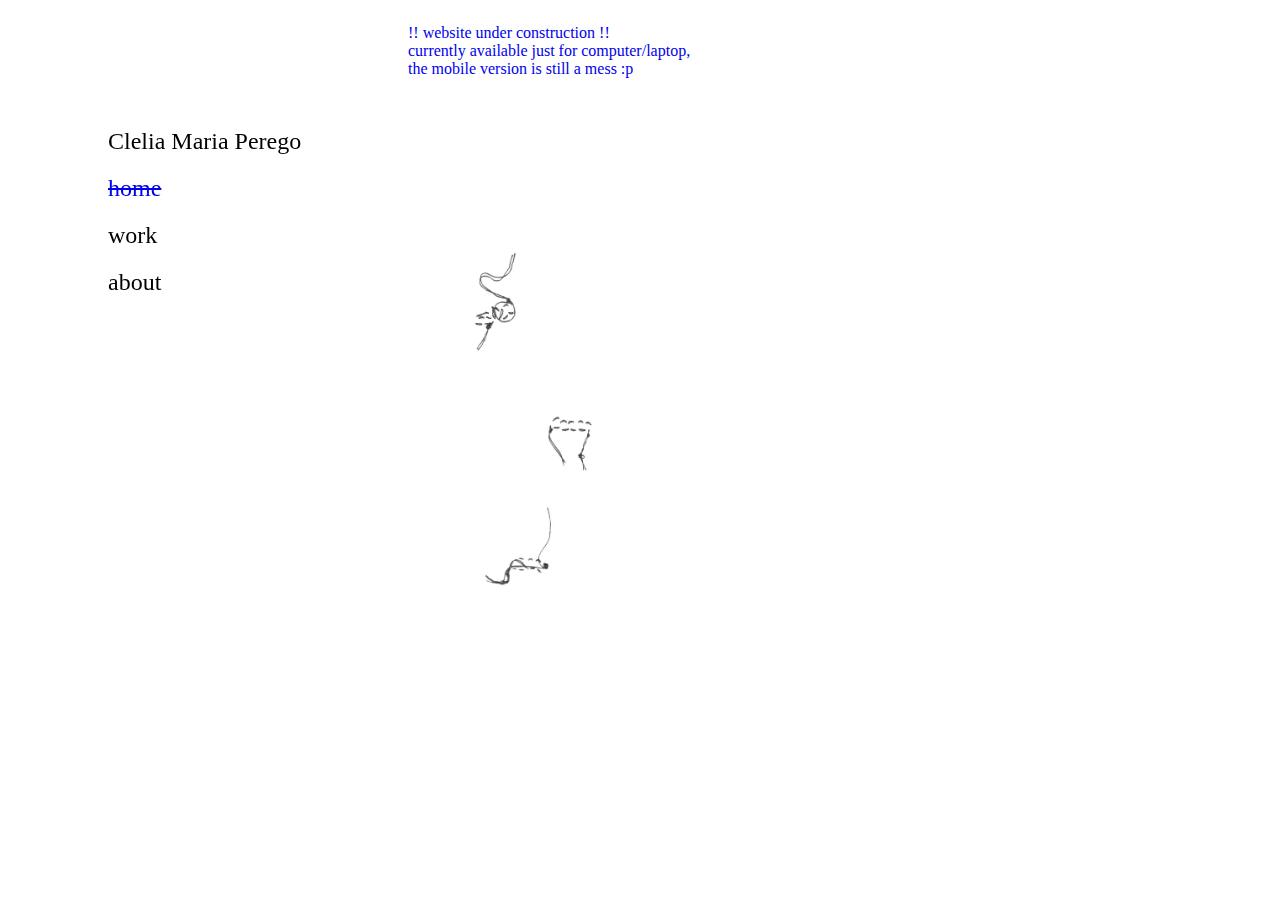
==== index.html @ 961bd29c "warning prova" ====
<!DOCTYPE html>
<html lang="it">
  <head>
    <meta charset="utf-8">
    <title>cleliamariaperego</title>
    <!--link foglio di stile-->
    <link id="fogliodistile" rel="stylesheet" type="text/css" href="./fogliostile-1.css">
    <!--link file javascript-->
    <script src="./javascript.js" type="text/javascript"> </script>
    <!--favicon-->
    <link rel="icon" type="image/png" href="favicon.png" sizes="16x16">
    <!--ottimizzazione dispositivi-->
    <meta name="viewport" content="width=device-width, initial-scale=1"
  </head>
  <body>
  <div class="sx" align="left">
<!--<img class="immagini" id="nome" src="./nomecopia.png">-->
<h2 id="mionome">Clelia Maria Perego</h2>
  <h2> <a id="paginacorrente" href="./index.html">home</a> </h2>
  <h2> <a class="bottone" id="testi" href="works/works.html">work</a> </h2>
<h2> <a class="bottone" id="testi" href="./about.html">about</a> </h2>
<!--button id="pulsantedarkmode" onclick="cambia_href()">d a r k<br>m o d e</button-->
  </div>
  <div class="centroindex" align="left">
    <p id="warning"> !! website under construction !!<br>
    currently available just for computer/laptop,<br>
    the mobile version is still a mess :p</p>
    <img class="immagini" id="sfondo" src="./sfondocopia.jpg" height="500px"> <br>

    <!--img class="immagini" id="home1" src="home1.jpg" height="850px">
    <img class="immagini" id="home2" src="home2.jpg" height="850px"-->
  </div>
  </body>
</html>
---- fogliostile-1.css ----
/*stile default*/
body {
  background-color: white;
  /*font-family: "Times New Roman";*/
  font-weight: 200;
  color: #000000;
}
/*definisce div principali*/
/*uguale in tutte le pagine*/
/*
.sx {
  padding-top: 230px;
  float: left;
  width: 20%;
  height: 100%;
}
.dx {
  padding-top: 200px;
  float: left;
  width: 20%;
  height: 100%;
}
/*cambia in base a pagina*/
/*.centroindex{
  float:left;
  width:60%;
  height:200px;
}
.centrotxt {
  padding-top:  170px;
  float:left;
  width:60%;
}
.centrotxt2 {
  padding-top:  250px;
  float:left;
  width:60%;
}
.centroabout {
  padding-top: 200px;
  float:left;
  width:60%;
}
.foto{
  padding-top: 50px;
}
.lavori {
  float:left;
  width:60%;
  height:700px;
  margin-top: 20px;
  padding-top: 0px;
  padding-bottom: 0px;
  overflow: scroll;
}
.testi{
  margin-top: 50px;
}*/
/*immagini home*/
#home1 {
  position: absolute;
  right: 600px;
  left: 600px;
  z-index: 3;
}
#home1:hover {
  opacity: 0%;
}
#home2 {
  position: absolute;
  right: 600px;
  left: 600px;
  z-index: 1;
}
/*nome home page*/
#nome {
  height: 100px;
}
/*immagine sfondo a sx*/
#sfondo {
  padding-top: 100px;
  height: 500px;
}
/*definisce lo stile del menu a pulsanti*/
#paginacorrente {
  text-decoration: line-through;
  color: #0000EE;
  font-weight: lighter;
}
#mionome {
  font-weight: lighter;
  }
.bottone {
  text-decoration: none;
  color: #000000;
}
.bottone:hover{
  text-decoration: line-through;
}
/*pulsante per il dark mode*/
#pulsantedarkmode {
  margin-top: 200px;
  background-color: #fff;
  border: none;
  font-family: "Helvetica Neue";
  font-weight: lighter;
}
#pulsantedarkmode:hover{
    text-decoration: line-through;
}
/*p (more to come)
#moretocome {
  color: #a2a2a2;
  font-weight: lighter;
}*/

#testi {
font-weight: 300;
}

#frecciagiù {
margin-top: 300px;
margin-right: 10px;
writing-mode: vertical-rl;
text-orientation: mixed;
float:right;
}

/*ottimizzazione*/

/*VISUALIZZAZIONE DA LAPTOP*/
@media (max-width: 1500px) {
  .sx {
    padding-left: 100px;
    padding-top: 100px;
    float: left;
    width: 20%;
    height: 100%;
    position: fixed;
    z-index: -1;
  }
  .dx {
    padding-top: 200px;
    float: left;
    width: 20%;
    height: 100%;
  }
  /*cambia in base a pagina*/
  .centroindex{
    float:left;
    margin-left: 400px;
    width:60%;
    height:200px;
  }
  .centrotxt {
    padding-top:  170px;
    margin-left: 400px;
    float:left;
    width:60%;
  }
  .centrotxt2 {
    padding-top:  250px;
    margin-left: 400px;
    float:left;
    width:60%;
  }
  .centroabout {
    padding-top: 200px;
    margin-left: 400px;
    float:left;
    width:60%;
  }
  .fotouno{
    float:left;
    width:100%;
    height:510px;
    margin-top: 0px;
    margin-left: 0px;
    padding-bottom: 0px;
    padding-top: 0px;
    overflow-x: scroll;
    overflow-y: hidden;
    white-space:nowrap;
    display: inline-block;
  }
  .fotopiù{
    float:left;
    width:100%;
    height:510px;
    margin-left: 0px;
    margin-top: 0px;
    margin-bottom: 50px;
    padding-top: 0px;
    overflow-x: scroll;
    overflow-y: hidden;
    white-space:nowrap;
    display: inline-block;
  }
  .lavori {
    float:left;
    width:60%;
    margin-left: 400px;
    margin-top: 20px;
    padding-top: 0px;
    padding-bottom: 0px;
    overflow: scroll;
  }
  .testi{
    margin-top: 50px;
    margin-left: 0px;
  }
  .testisezioni{
    padding-top: 50px;
    margin-left: 0px;
    margin-top: 50px;
    margin-bottom:20px;
  }

}
#warning {
color: #0000EE;
}


/*VISUALIZZAZIONE DA TABLET*/
@media (max-width: 980px) {
  .sx {
    padding-top: 400px;
    float: left;
    width: 20%;
    height: 100%;
  }
  .dx {
    padding-top: 370px;
    float: left;
    width: 20%;
    height: 100%;
  }
  /*cambia in base a pagina*/
  .centroindex{
    padding-top: 200px;
    float:left;
    width:60%;
    height:100%;
  }
  .centrotxt {
    padding-top:  170px;
    float:left;
    width:60%;
  }
  .centrotxt2 {
    padding-top:  250px;
    float:left;
    width:60%;
  }
  .centroabout {
    padding-top: 380px;
    float:left;
    width:60%;
  }
  .foto{
    padding-top: 50px;
  }
  .lavori {
    float:left;
    width:60%;
    height: 300px;
    margin-top: 20px;
    padding-top: 0px;
    padding-bottom: 0px;
    overflow: scroll;
  }
  .testi{
    margin-top: 50px;
  }

}

#warning {
color: #0000EE;
}



/*VISUALIZZAZIONE DA MOBILE ORIZZONTALE*/
@media (max-width: 812px) {
  .sx {
    padding-top: 100px;
    float: left;
    width: 20%;
    height: 100%;
  }
  .dx {
    padding-top: 50px;
    float: left;
    width: 20%;
    height: 100%;
  }
  .centroindex{
    padding-top: 50px;
    float:left;
    width:60%;
    height:100%;
  }
  #sfondo {
    padding-top: 0px;
    height: 300px;
  }
  #nome {
  height: 120px;
  }
/**/
.centroabout {
  padding-top: 50px;
  float:left;
  width:60%;
}
}
#warning {
color: #0000EE;
}



/*VISUALIZZAZIONE DA MOBILE VERTICALE*/
@media (max-width: 480px) {
  .sx {
    padding-left: 100px;
    padding-top: 100px;
    float: left;
    width: 20%;
    height: 100%;
    position: fixed;
    z-index: -1;
  }
  .dx {
    padding-top: 200px;
    float: left;
    width: 20%;
    height: 100%;
  }
  /*cambia in base a pagina*/
  .centroindex{
    float:left;
    margin-left: 400px;
    width:60%;
    height:200px;
  }
  .centrotxt {
    padding-top:  170px;
    margin-left: 400px;
    float:left;
    width:60%;
  }
  .centrotxt2 {
    padding-top:  250px;
    margin-left: 400px;
    float:left;
    width:60%;
  }
  .centroabout {
    padding-top: 200px;
    margin-left: 400px;
    float:left;
    width:60%;
  }
  .fotouno{
    float:left;
    width:100%;
    height:510px;
    margin-top: 0px;
    margin-left: 0px;
    padding-bottom: 0px;
    padding-top: 0px;
    overflow-x: scroll;
    overflow-y: hidden;
    white-space:nowrap;
    display: inline-block;
  }
  .fotopiù{
    float:left;
    width:100%;
    height:510px;
    margin-left: 0px;
    margin-top: 0px;
    margin-bottom: 50px;
    padding-top: 0px;
    overflow-x: scroll;
    overflow-y: hidden;
    white-space:nowrap;
    display: inline-block;
  }
  .lavori {
    float:left;
    width:60%;
    margin-left: 400px;
    margin-top: 20px;
    padding-top: 0px;
    padding-bottom: 0px;
    overflow: scroll;
  }
  .testi{
    margin-top: 50px;
    margin-left: 0px;
  }
  .testisezioni{
    padding-top: 50px;
    margin-left: 0px;
    margin-top: 50px;
    margin-bottom:20px;
  }
  #warning {
  color: #0000EE;
  }


}

}
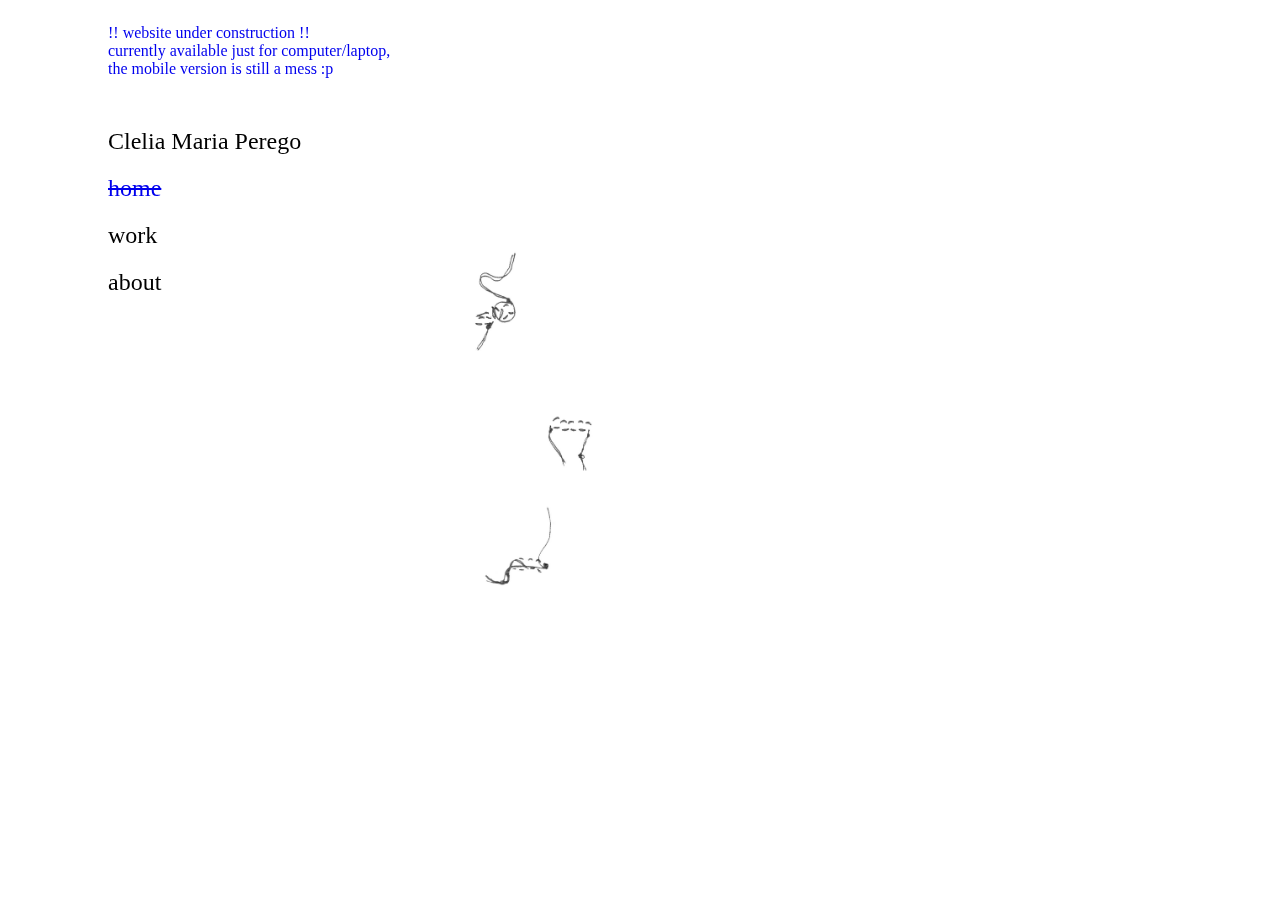
==== commit 97fed233: "warning 2" ====
--- a/index.html
+++ b/index.html
@@ -13,6 +13,9 @@
     <meta name="viewport" content="width=device-width, initial-scale=1"
   </head>
   <body>
+    <p id="warning"> !! website under construction !!<br>
+    currently available just for computer/laptop,<br>
+    the mobile version is still a mess :p</p>
   <div class="sx" align="left">
 <!--<img class="immagini" id="nome" src="./nomecopia.png">-->
 <h2 id="mionome">Clelia Maria Perego</h2>
@@ -22,9 +25,6 @@
 <!--button id="pulsantedarkmode" onclick="cambia_href()">d a r k<br>m o d e</button-->
   </div>
   <div class="centroindex" align="left">
-    <p id="warning"> !! website under construction !!<br>
-    currently available just for computer/laptop,<br>
-    the mobile version is still a mess :p</p>
     <img class="immagini" id="sfondo" src="./sfondocopia.jpg" height="500px"> <br>
 
     <!--img class="immagini" id="home1" src="home1.jpg" height="850px">
--- a/fogliostile-1.css
+++ b/fogliostile-1.css
@@ -125,6 +125,12 @@
 text-orientation: mixed;
 float:right;
 }
+#warning {
+color: #0000EE;
+z-index: 4;
+float: left;
+margin-left:100px;
+}
 
 /*ottimizzazione*/
 
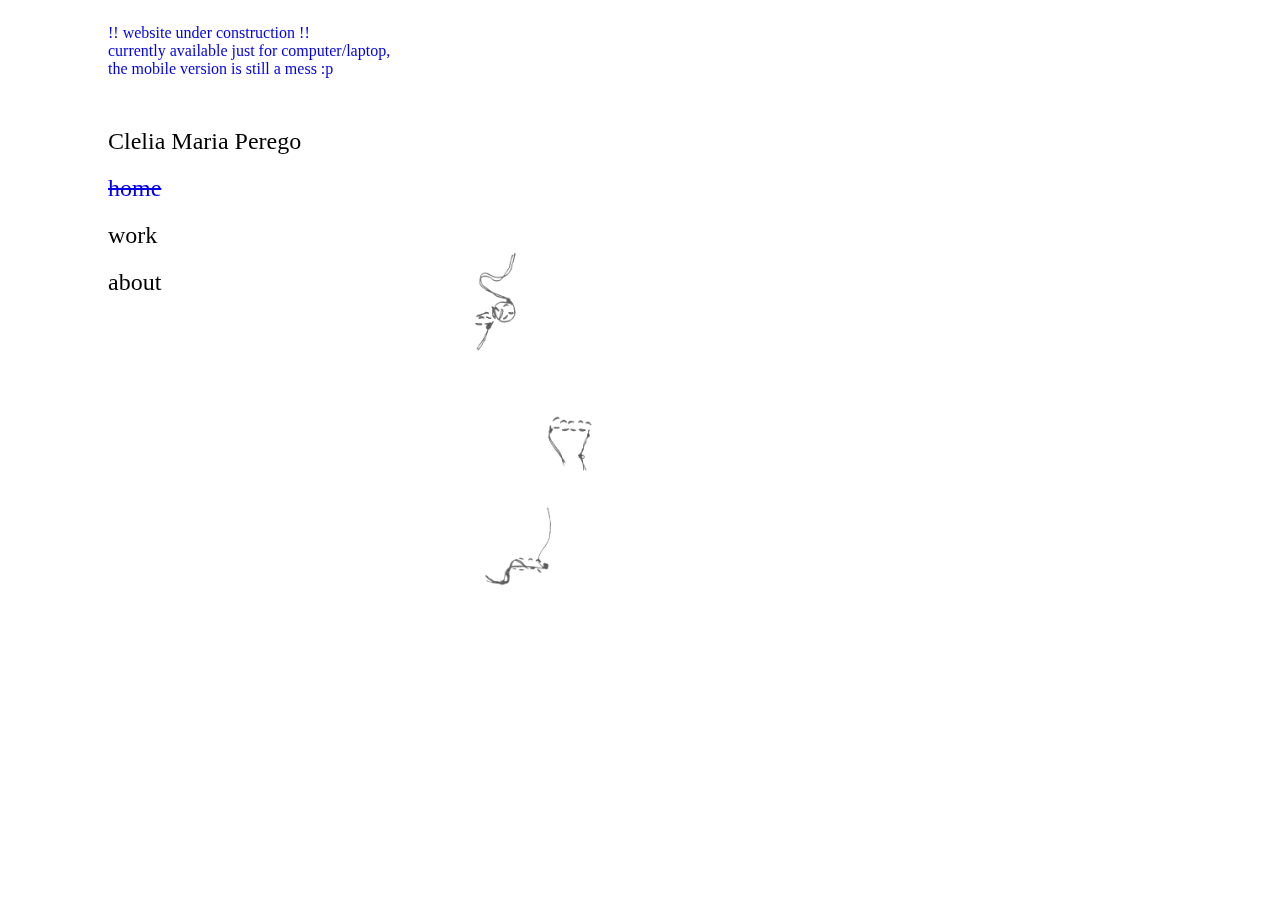
==== commit 8a72da63: "sfondo" ====
--- a/index.html
+++ b/index.html
@@ -25,7 +25,7 @@
 <!--button id="pulsantedarkmode" onclick="cambia_href()">d a r k<br>m o d e</button-->
   </div>
   <div class="centroindex" align="left">
-    <img class="immagini" id="sfondo" src="./sfondocopia.jpg" height="500px"> <br>
+    <img class="immagini" id="sfondo" src="./sfondo.png" height="500px"> <br>
 
     <!--img class="immagini" id="home1" src="home1.jpg" height="850px">
     <img class="immagini" id="home2" src="home2.jpg" height="850px"-->
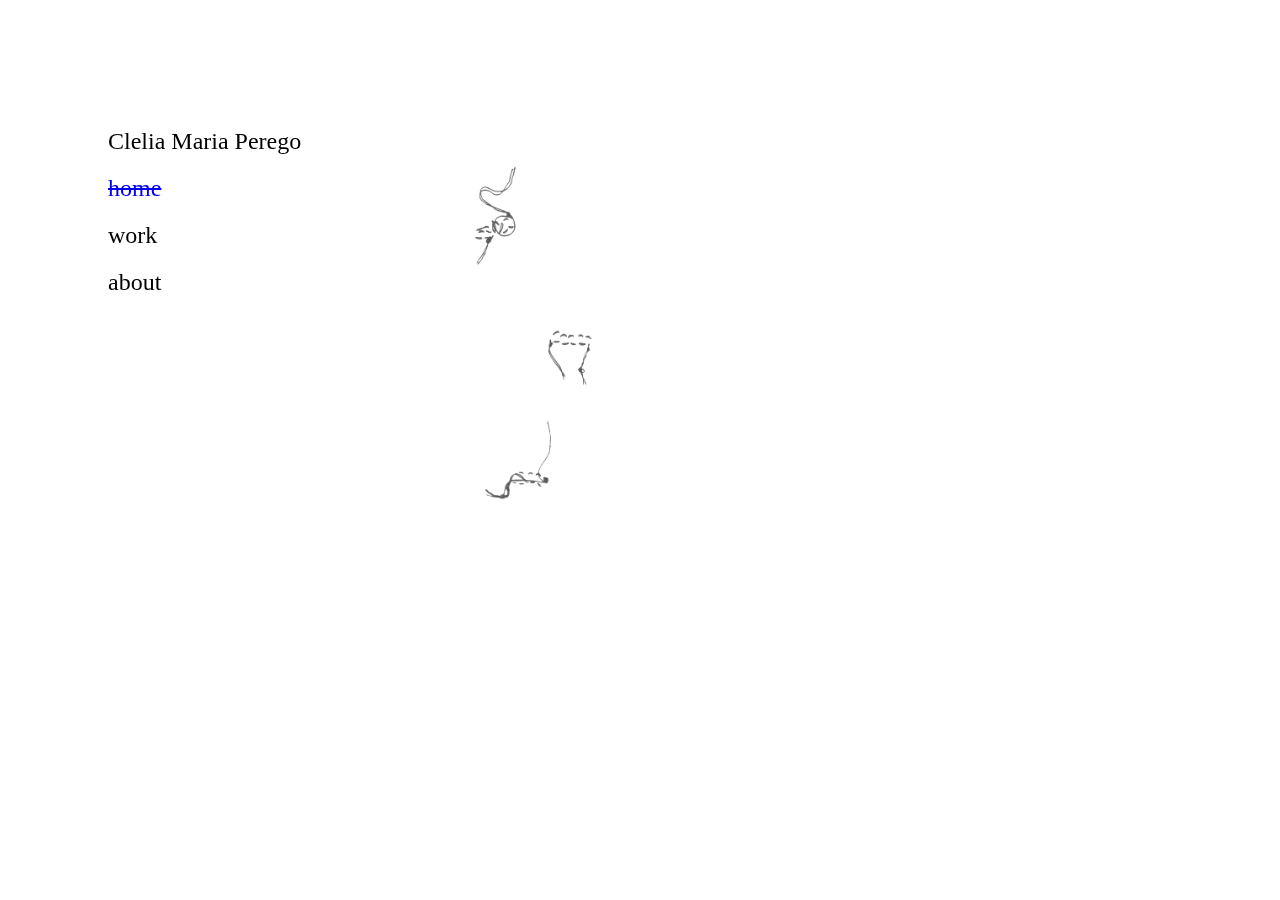
==== commit abae2f5c: "optimizing, bitch!" ====
--- a/index.html
+++ b/index.html
@@ -10,12 +10,12 @@
     <!--favicon-->
     <link rel="icon" type="image/png" href="favicon.png" sizes="16x16">
     <!--ottimizzazione dispositivi-->
-    <meta name="viewport" content="width=device-width, initial-scale=1"
+    <meta name="viewport" content="width=device-width, initial-scale=1">
   </head>
   <body>
-    <p id="warning"> !! website under construction !!<br>
+    <!--p id="warning"> !! website under construction !!<br>
     currently available just for computer/laptop,<br>
-    the mobile version is still a mess :p</p>
+    the mobile version is still a mess :p</p-->
   <div class="sx" align="left">
 <!--<img class="immagini" id="nome" src="./nomecopia.png">-->
 <h2 id="mionome">Clelia Maria Perego</h2>
--- a/fogliostile-1.css
+++ b/fogliostile-1.css
@@ -77,10 +77,6 @@
   height: 100px;
 }
 /*immagine sfondo a sx*/
-#sfondo {
-  padding-top: 100px;
-  height: 500px;
-}
 /*definisce lo stile del menu a pulsanti*/
 #paginacorrente {
   text-decoration: line-through;
@@ -118,6 +114,109 @@
 font-weight: 300;
 }
 
+
+#warning {
+color: #0000EE;
+z-index: 4;
+float: left;
+margin-left:100px;
+}
+
+/*ottimizzazione*/
+
+/*VISUALIZZAZIONE DA LAPTOP*/
+@media (max-width: 1500px) {
+  .sx {
+    padding-left: 100px;
+    padding-top: 100px;
+    float: left;
+    width: 20%;
+    height: 100%;
+    position: fixed;
+    z-index: -1;
+  }
+  .dx {
+    padding-top: 200px;
+    float: left;
+    width: 20%;
+    height: 100%;
+  }
+  /*cambia in base a pagina*/
+  .centroindex{
+    float:left;
+    margin-left: 400px;
+    width:60%;
+    height:200px;
+  }
+  .centrotxt {
+    padding-top:  170px;
+    margin-left: 400px;
+    float:left;
+    width:60%;
+  }
+  .centrotxt2 {
+    padding-top:  250px;
+    margin-left: 400px;
+    float:left;
+    width:60%;
+  }
+  .centroabout {
+    padding-top: 200px;
+    margin-left: 400px;
+    float:left;
+    width:60%;
+  }
+  .fotouno{
+    float:left;
+    width:100%;
+    height:510px;
+    margin-top: 0px;
+    margin-left: 0px;
+    padding-bottom: 0px;
+    padding-top: 0px;
+    overflow-x: scroll;
+    overflow-y: hidden;
+    white-space:nowrap;
+    display: inline-block;
+  }
+  .fotopiù{
+    float:left;
+    width:100%;
+    height:510px;
+    margin-left: 0px;
+    margin-top: 0px;
+    margin-bottom: 50px;
+    padding-top: 0px;
+    overflow-x: scroll;
+    overflow-y: hidden;
+    white-space:nowrap;
+    display: inline-block;
+  }
+  .lavori {
+    float:left;
+    width:60%;
+    margin-left: 400px;
+    margin-top: 20px;
+    padding-top: 0px;
+    padding-bottom: 0px;
+    overflow: scroll;
+  }
+  .testi{
+    margin-top: 50px;
+    margin-left: 0px;
+  }
+  .testisezioni{
+    padding-top: 50px;
+    margin-left: 0px;
+    margin-top: 50px;
+    margin-bottom:20px;
+  }
+
+}
+#warning {
+color: #0000EE;
+}
+
 #frecciagiù {
 margin-top: 300px;
 margin-right: 10px;
@@ -125,250 +224,248 @@
 text-orientation: mixed;
 float:right;
 }
-#warning {
-color: #0000EE;
-z-index: 4;
-float: left;
-margin-left:100px;
-}
-
-/*ottimizzazione*/
-
-/*VISUALIZZAZIONE DA LAPTOP*/
-@media (max-width: 1500px) {
-  .sx {
-    padding-left: 100px;
-    padding-top: 100px;
-    float: left;
-    width: 20%;
-    height: 100%;
-    position: fixed;
-    z-index: -1;
-  }
-  .dx {
-    padding-top: 200px;
-    float: left;
-    width: 20%;
-    height: 100%;
-  }
-  /*cambia in base a pagina*/
-  .centroindex{
-    float:left;
-    margin-left: 400px;
-    width:60%;
-    height:200px;
-  }
-  .centrotxt {
-    padding-top:  170px;
-    margin-left: 400px;
-    float:left;
-    width:60%;
-  }
-  .centrotxt2 {
-    padding-top:  250px;
-    margin-left: 400px;
-    float:left;
-    width:60%;
-  }
-  .centroabout {
-    padding-top: 200px;
-    margin-left: 400px;
-    float:left;
-    width:60%;
-  }
-  .fotouno{
-    float:left;
-    width:100%;
-    height:510px;
-    margin-top: 0px;
-    margin-left: 0px;
-    padding-bottom: 0px;
-    padding-top: 0px;
-    overflow-x: scroll;
-    overflow-y: hidden;
-    white-space:nowrap;
-    display: inline-block;
-  }
-  .fotopiù{
-    float:left;
-    width:100%;
-    height:510px;
-    margin-left: 0px;
-    margin-top: 0px;
-    margin-bottom: 50px;
-    padding-top: 0px;
-    overflow-x: scroll;
-    overflow-y: hidden;
-    white-space:nowrap;
-    display: inline-block;
-  }
-  .lavori {
-    float:left;
-    width:60%;
-    margin-left: 400px;
-    margin-top: 20px;
-    padding-top: 0px;
-    padding-bottom: 0px;
-    overflow: scroll;
-  }
-  .testi{
-    margin-top: 50px;
-    margin-left: 0px;
-  }
-  .testisezioni{
-    padding-top: 50px;
-    margin-left: 0px;
-    margin-top: 50px;
-    margin-bottom:20px;
-  }
-
-}
-#warning {
-color: #0000EE;
+
+#sfondo {
+  padding-top: 100px;
+  height: 500px;
 }
 
 
 /*VISUALIZZAZIONE DA TABLET*/
 @media (max-width: 980px) {
   .sx {
-    padding-top: 400px;
-    float: left;
-    width: 20%;
-    height: 100%;
+    padding-left: 50px;
+    padding-top: 50px;
+    float: left;
+    width: 20%;
+    height: 80%;
+    position: absolute;
+    z-index: -1;
   }
   .dx {
-    padding-top: 370px;
+    padding-top: 200px;
     float: left;
     width: 20%;
     height: 100%;
   }
   /*cambia in base a pagina*/
   .centroindex{
-    padding-top: 200px;
-    float:left;
-    width:60%;
-    height:100%;
-  }
+    float:left;
+    margin-left: 400px;
+    width:60%;
+    height:80px;
+  }
+  /*pagina work*/
   .centrotxt {
     padding-top:  170px;
+    margin-left: 300px;
     float:left;
     width:60%;
   }
   .centrotxt2 {
     padding-top:  250px;
+    margin-left: 400px;
     float:left;
     width:60%;
   }
   .centroabout {
-    padding-top: 380px;
-    float:left;
-    width:60%;
-  }
-  .foto{
+    padding-top: 200px;
+    margin-left: 300px;
+    float:left;
+    width:60%;
+  }
+  .fotouno{
+    float:left;
+    width:100%;
+    height:510px;
+    margin-top: 0px;
+    margin-left: 0px;
+    padding-bottom: 0px;
+    padding-top: 0px;
+    overflow-x: scroll;
+    overflow-y: hidden;
+    white-space:nowrap;
+    display: inline-block;
+  }
+  .fotopiù{
+    float:left;
+    width:100%;
+    height:510px;
+    margin-left: 0px;
+    margin-top: 0px;
+    margin-bottom: 50px;
+    padding-top: 0px;
+    overflow-x: scroll;
+    overflow-y: hidden;
+    white-space:nowrap;
+    display: inline-block;
+  }
+  .lavori {
+    float:left;
+    width:60%;
+    margin-left: 280px;
+    margin-top: 20px;
+    padding-top: 0px;
+    padding-bottom: 0px;
+    overflow: scroll;
+  }
+  .testi{
+    margin-top: 50px;
+    margin-left: 0px;
+  }
+  .testisezioni{
     padding-top: 50px;
-  }
-  .lavori {
-    float:left;
-    width:60%;
-    height: 300px;
-    margin-top: 20px;
-    padding-top: 0px;
-    padding-bottom: 0px;
-    overflow: scroll;
-  }
-  .testi{
-    margin-top: 50px;
-  }
-
-}
-
+    margin-left: 0px;
+    margin-top: 50px;
+    margin-bottom:20px;
+  }
+
+}
 #warning {
 color: #0000EE;
 }
 
 
-
 /*VISUALIZZAZIONE DA MOBILE ORIZZONTALE*/
-@media (max-width: 812px) {
+@media (max-width: 767px) {
   .sx {
-    padding-top: 100px;
+    padding-left: 50px;
+    padding-top: 50px;
+    float: left;
+    width: 20%;
+    height: 90%;
+    position: fixed;
+    z-index: -1;
+  }
+  .dx {
+    padding-top: 200px;
     float: left;
     width: 20%;
     height: 100%;
   }
-  .dx {
+  /*cambia in base a pagina*/
+  .centroindex{
+    float:left;
+    margin-left: 200px;
+    width:50%;
+    height:90%;
+  }
+  .centrotxt {
+    padding-top:  100px;
+    margin-left: 300px;
+    float:left;
+    width:60%;
+  }
+  .centrotxt2 {
+    padding-top:  250px;
+    margin-left: 400px;
+    float:left;
+    width:60%;
+  }
+  .centroabout {
+    padding-top: 80px;
+    margin-left: 300px;
+    float:left;
+    width:60%;
+  }
+  .fotouno{
+    float:left;
+    width:100%;
+    height:510px;
+    margin-top: 0px;
+    margin-left: 0px;
+    padding-bottom: 0px;
+    padding-top: 0px;
+    overflow-x: scroll;
+    overflow-y: hidden;
+    white-space:nowrap;
+    display: inline-block;
+  }
+  .fotopiù{
+    float:left;
+    width:100%;
+    height:510px;
+    margin-left: 0px;
+    margin-top: 0px;
+    margin-bottom: 50px;
+    padding-top: 0px;
+    overflow-x: scroll;
+    overflow-y: hidden;
+    white-space:nowrap;
+    display: inline-block;
+  }
+  .lavori {
+    float:left;
+    width:60%;
+    margin-left: 240px;
+    margin-top: 20px;
+    padding-top: 0px;
+    padding-bottom: 0px;
+    overflow: scroll;
+  }
+  .testi{
+    margin-top: 50px;
+    margin-left: 0px;
+  }
+  .testisezioni{
     padding-top: 50px;
-    float: left;
-    width: 20%;
-    height: 100%;
-  }
-  .centroindex{
-    padding-top: 50px;
-    float:left;
-    width:60%;
-    height:100%;
-  }
-  #sfondo {
-    padding-top: 0px;
-    height: 300px;
-  }
-  #nome {
-  height: 120px;
-  }
-/**/
-.centroabout {
-  padding-top: 50px;
-  float:left;
-  width:60%;
-}
+    margin-left: 0px;
+    margin-top: 50px;
+    margin-bottom:20px;
+  }
+
 }
 #warning {
 color: #0000EE;
 }
-
-
+#sfondo {
+  padding-top: 0px;
+  height: 400px;
+}
 
 /*VISUALIZZAZIONE DA MOBILE VERTICALE*/
 @media (max-width: 480px) {
   .sx {
-    padding-left: 100px;
-    padding-top: 100px;
-    float: left;
-    width: 20%;
-    height: 100%;
-    position: fixed;
-    z-index: -1;
+    padding-left: 20px;
+    padding-top: 10px;
+    float: left;
+    width: 90%;
+    height: 30%;
+    position: absolute;
+    z-index: +1;
   }
   .dx {
     padding-top: 200px;
     float: left;
     width: 20%;
-    height: 100%;
+    height: 0%;
+    display: none;
   }
   /*cambia in base a pagina*/
   .centroindex{
-    float:left;
-    margin-left: 400px;
-    width:60%;
-    height:200px;
+    float:none;
+    margin-left: 70px;
+    width:80%;
+    height:70%;
+    z-index:-1;
   }
   .centrotxt {
-    padding-top:  170px;
-    margin-left: 400px;
-    float:left;
-    width:60%;
+    padding-top:  250px;
+    margin-left: 20px;
+    float:none;
+    width:90%;
   }
   .centrotxt2 {
-    padding-top:  250px;
-    margin-left: 400px;
-    float:left;
-    width:60%;
+    padding-top:  50px;
+    margin-left: 20px;
+    float:left;
+    width:100%;
   }
   .centroabout {
-    padding-top: 200px;
-    margin-left: 400px;
-    float:left;
-    width:60%;
+    padding-top: 250px;
+    margin-left: 20px;
+    float:none;
+    width:90%;
   }
   .fotouno{
     float:left;
@@ -397,11 +494,11 @@
     display: inline-block;
   }
   .lavori {
-    float:left;
-    width:60%;
-    margin-left: 400px;
-    margin-top: 20px;
-    padding-top: 0px;
+    float:none;
+    width:90%;
+    margin-left: 20px;
+    padding-top: 250px;
+    margin-top: 0px;
     padding-bottom: 0px;
     overflow: scroll;
   }
@@ -415,11 +512,27 @@
     margin-top: 50px;
     margin-bottom:20px;
   }
+
+  }
   #warning {
   color: #0000EE;
   }
 
-
-}
-
-}
+  #frecciagiù {
+  margin-top: -50px;
+  margin-right: -5px;
+  writing-mode: vertical-rl;
+  text-orientation: mixed;
+  float:right;
+  }
+
+
+  #sfondo {
+    padding-top: 100px;
+    height: 500px;
+  }
+
+
+}
+
+}
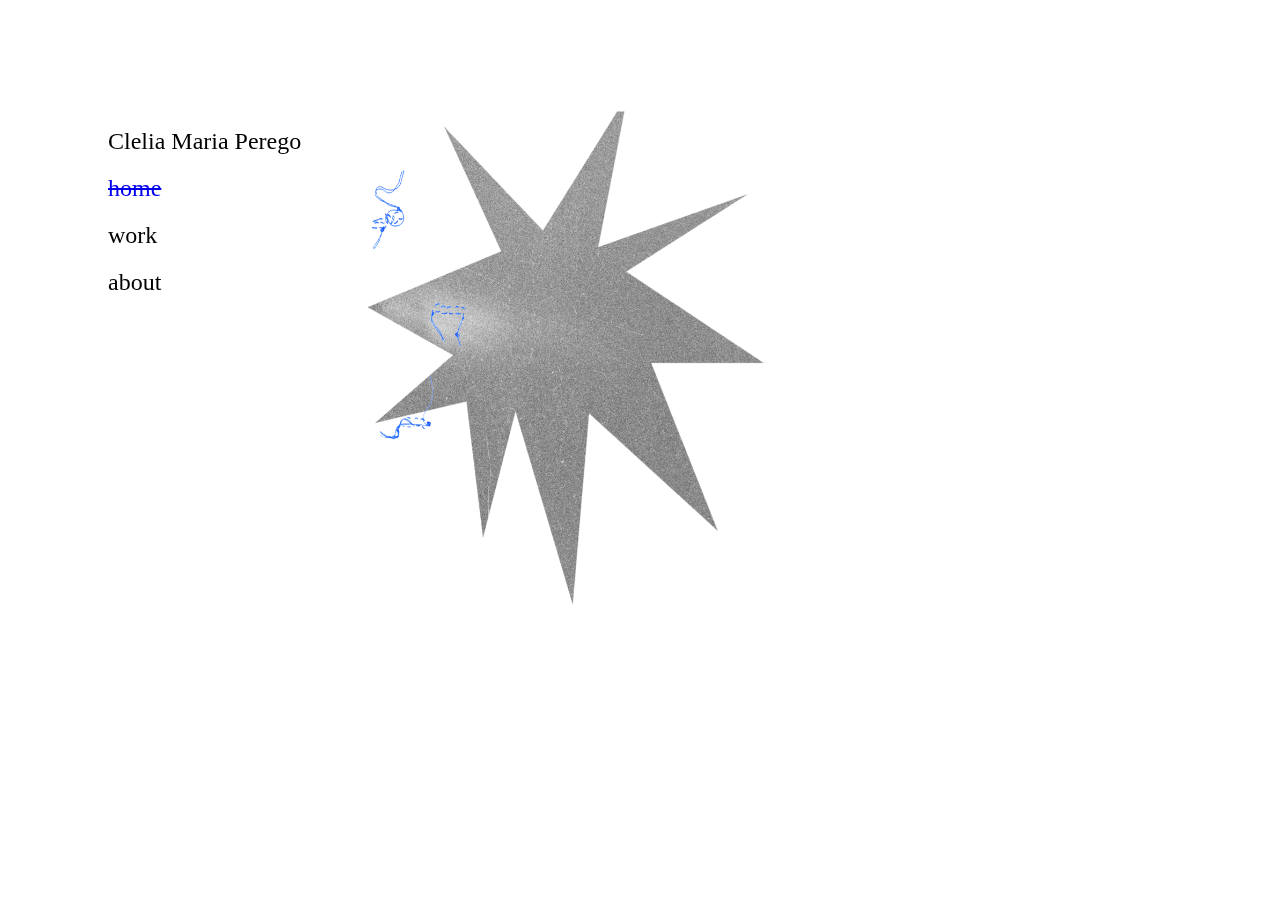
==== commit ff171c72: "gif index" ====
--- a/index.html
+++ b/index.html
@@ -25,7 +25,7 @@
 <!--button id="pulsantedarkmode" onclick="cambia_href()">d a r k<br>m o d e</button-->
   </div>
   <div class="centroindex" align="left">
-    <img class="immagini" id="sfondo" src="./sfondo.png" height="500px"> <br>
+    <img class="immagini" id="sfondo" src="./index.gif" height="500px"> <br>
 
     <!--img class="immagini" id="home1" src="home1.jpg" height="850px">
     <img class="immagini" id="home2" src="home2.jpg" height="850px"-->
--- a/fogliostile-1.css
+++ b/fogliostile-1.css
@@ -228,6 +228,7 @@
 #sfondo {
   padding-top: 100px;
   height: 500px;
+  margin-left:-100px;
 }
 
 
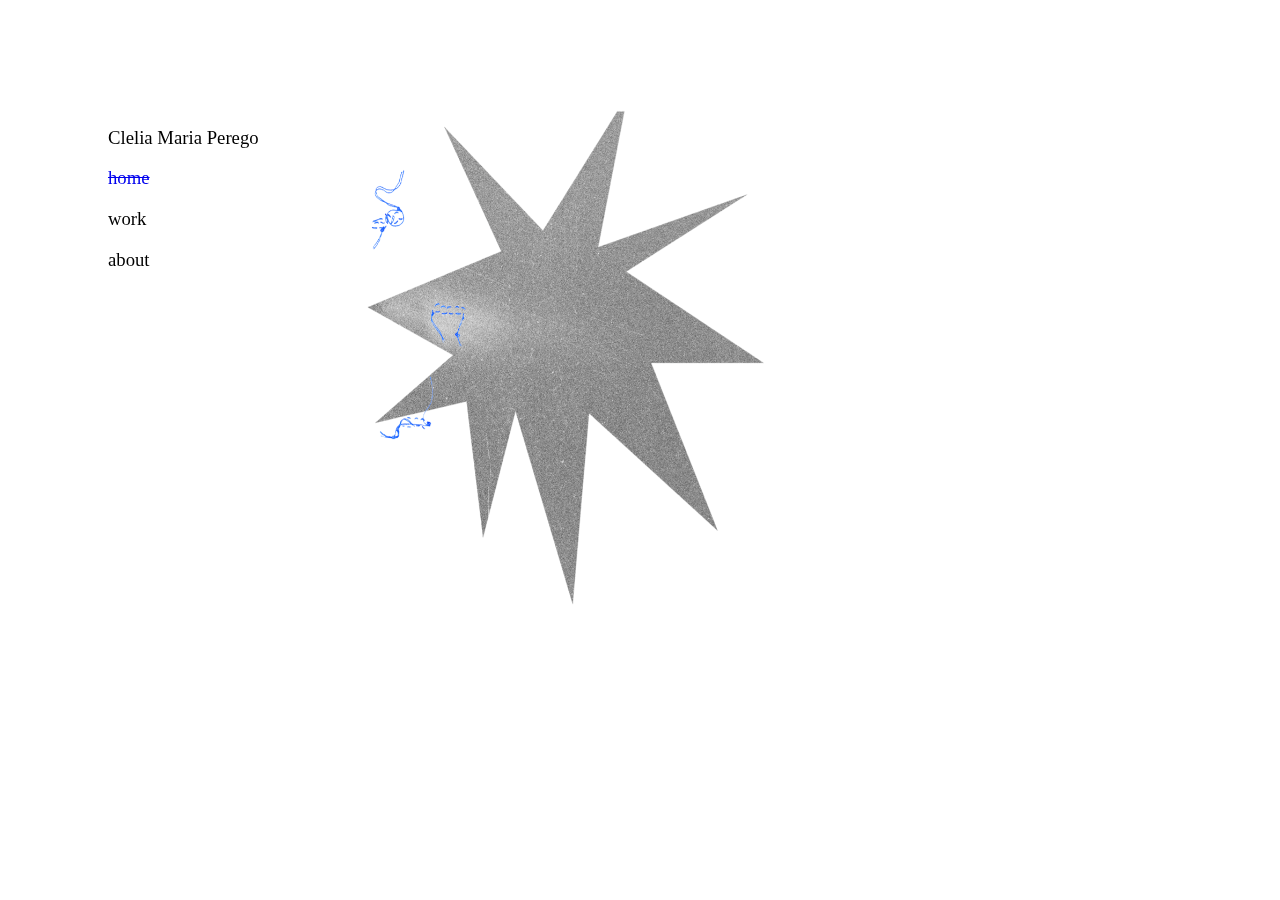
==== commit 212771d6: "hh" ====
--- a/index.html
+++ b/index.html
@@ -18,10 +18,10 @@
     the mobile version is still a mess :p</p-->
   <div class="sx" align="left">
 <!--<img class="immagini" id="nome" src="./nomecopia.png">-->
-<h2 id="mionome">Clelia Maria Perego</h2>
-  <h2> <a id="paginacorrente" href="./index.html">home</a> </h2>
-  <h2> <a class="bottone" id="testi" href="works/works.html">work</a> </h2>
-<h2> <a class="bottone" id="testi" href="./about.html">about</a> </h2>
+<h3 id="mionome">Clelia Maria Perego</h3>
+  <h3> <a id="paginacorrente" href="./index.html">home</a> </h3>
+  <h3> <a class="bottone" id="testi" href="works/works.html">work</a> </h3>
+<h3> <a class="bottone" id="testi" href="./about.html">about</a> </h3>
 <!--button id="pulsantedarkmode" onclick="cambia_href()">d a r k<br>m o d e</button-->
   </div>
   <div class="centroindex" align="left">
--- a/fogliostile-1.css
+++ b/fogliostile-1.css
@@ -231,6 +231,9 @@
   margin-left:-100px;
 }
 
+#did {
+  margin-left:100px;
+}
 
 /*VISUALIZZAZIONE DA TABLET*/
 @media (max-width: 980px) {
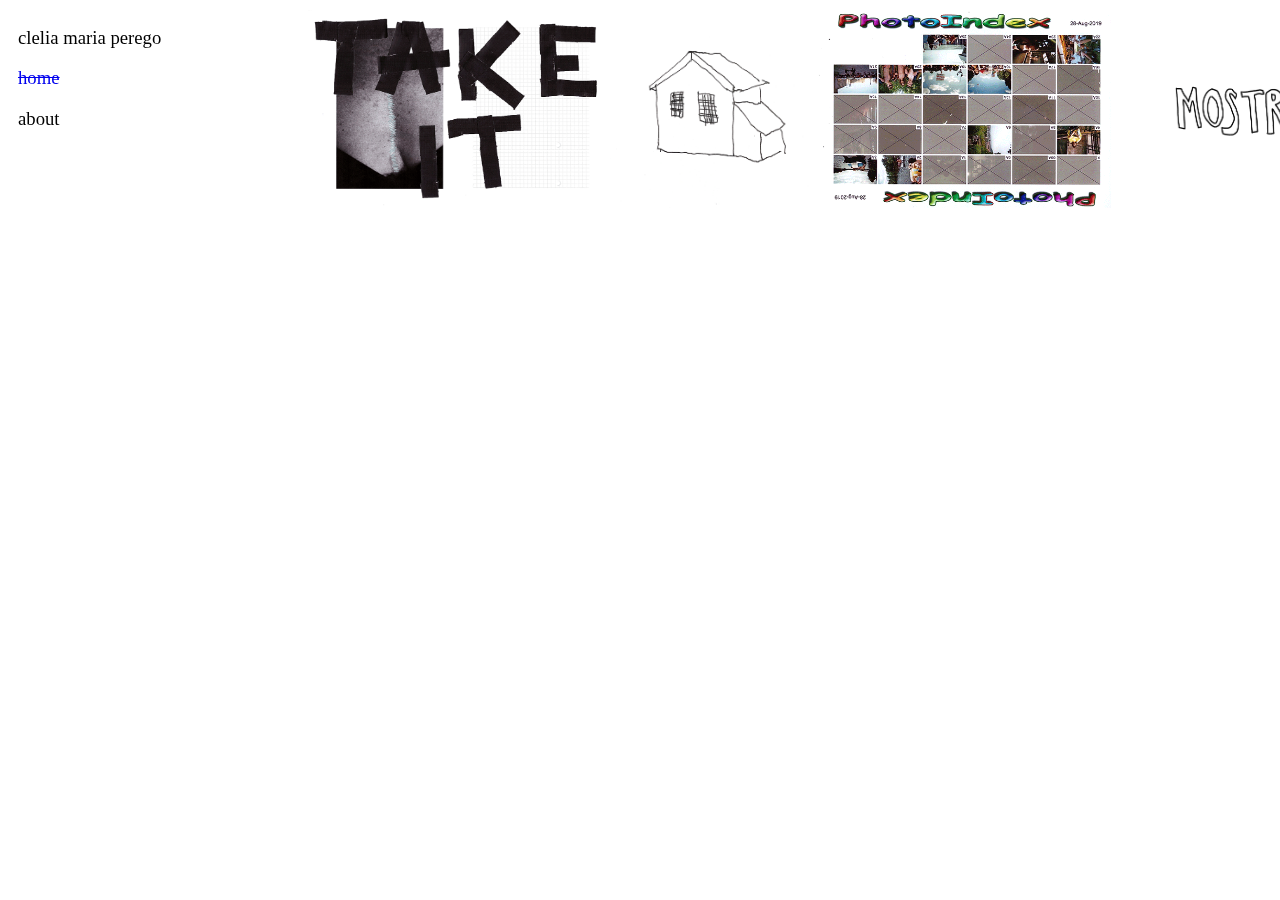
==== commit 2d63645f: "CAMBIO TUTTO" ====
--- a/index.html
+++ b/index.html
@@ -13,21 +13,17 @@
     <meta name="viewport" content="width=device-width, initial-scale=1">
   </head>
   <body>
-    <!--p id="warning"> !! website under construction !!<br>
-    currently available just for computer/laptop,<br>
-    the mobile version is still a mess :p</p-->
   <div class="sx" align="left">
-<!--<img class="immagini" id="nome" src="./nomecopia.png">-->
-<h3 id="mionome">Clelia Maria Perego</h3>
+<h3 id="mionome">clelia maria perego</h3>
   <h3> <a id="paginacorrente" href="./index.html">home</a> </h3>
-  <h3> <a class="bottone" id="testi" href="works/works.html">work</a> </h3>
 <h3> <a class="bottone" id="testi" href="./about.html">about</a> </h3>
-<!--button id="pulsantedarkmode" onclick="cambia_href()">d a r k<br>m o d e</button-->
   </div>
   <div class="centroindex" align="left">
-    <img class="immagini" id="sfondo" src="./index.gif" height="500px"> <br>
-
-    <!--img class="immagini" id="home1" src="home1.jpg" height="850px">
+    <a href="works/theseare.html"><img class="immagini" id="home" src="./these.gif" height="200px"></a>
+    <a href="works/clenna.html"><img class="immagini" id="home" src="./casa.gif" height="200px"></a>
+  <a href="works/photography.html"><img class="immagini" id="home" src="./analog.gif" height="200px"></a>
+  <a href="https://www.instagram.com/mostricollective/"><img class="immagini" id="homeimgs" src="./mostri.gif" height="200px"></a>
+  <!--img class="immagini" id="home1" src="home1.jpg" height="850px">
     <img class="immagini" id="home2" src="home2.jpg" height="850px"-->
   </div>
   </body>
--- a/fogliostile-1.css
+++ b/fogliostile-1.css
@@ -57,21 +57,10 @@
   margin-top: 50px;
 }*/
 /*immagini home*/
-#home1 {
-  position: absolute;
-  right: 600px;
-  left: 600px;
-  z-index: 3;
-}
-#home1:hover {
-  opacity: 0%;
-}
-#home2 {
-  position: absolute;
-  right: 600px;
-  left: 600px;
-  z-index: 1;
-}
+#home:hover {
+  opacity: 40%;
+}
+
 /*nome home page*/
 #nome {
   height: 100px;
@@ -114,21 +103,13 @@
 font-weight: 300;
 }
 
-
-#warning {
-color: #0000EE;
-z-index: 4;
-float: left;
-margin-left:100px;
-}
-
 /*ottimizzazione*/
 
 /*VISUALIZZAZIONE DA LAPTOP*/
 @media (max-width: 1500px) {
   .sx {
-    padding-left: 100px;
-    padding-top: 100px;
+    padding-left: 10px;
+    padding-top: 0px;
     float: left;
     width: 20%;
     height: 100%;
@@ -136,7 +117,7 @@
     z-index: -1;
   }
   .dx {
-    padding-top: 200px;
+    padding-top: 0px;
     float: left;
     width: 20%;
     height: 100%;
@@ -144,25 +125,25 @@
   /*cambia in base a pagina*/
   .centroindex{
     float:left;
+    margin-left: 300px;
+    width:100%;
+    height:0px;
+  }
+  .centrotxt {
+    padding-top:  0px;
     margin-left: 400px;
-    width:60%;
-    height:200px;
-  }
-  .centrotxt {
-    padding-top:  170px;
+    float:left;
+    width:60%;
+  }
+  .centrotxt2 {
+    padding-top:  0px;
     margin-left: 400px;
     float:left;
     width:60%;
   }
-  .centrotxt2 {
-    padding-top:  250px;
-    margin-left: 400px;
-    float:left;
-    width:60%;
-  }
   .centroabout {
-    padding-top: 200px;
-    margin-left: 400px;
+    padding-top: 0px;
+    margin-left: 200px;
     float:left;
     width:60%;
   }
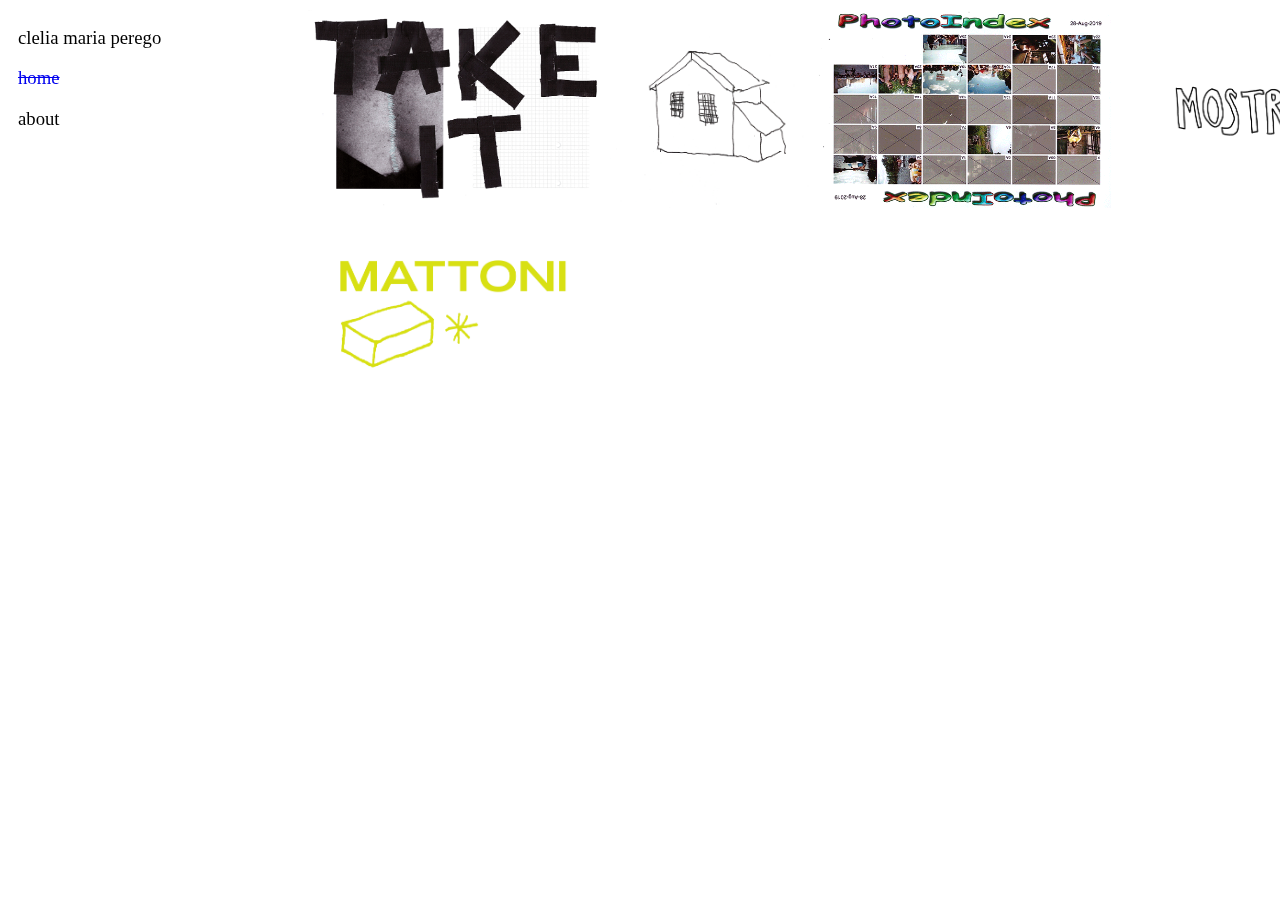
==== commit 495aa856: "aggiornatemento" ====
--- a/index.html
+++ b/index.html
@@ -22,7 +22,8 @@
     <a href="works/theseare.html"><img class="immagini" id="home" src="./these.gif" height="200px"></a>
     <a href="works/clenna.html"><img class="immagini" id="home" src="./casa.gif" height="200px"></a>
   <a href="works/photography.html"><img class="immagini" id="home" src="./analog.gif" height="200px"></a>
-  <a href="https://www.instagram.com/mostricollective/"><img class="immagini" id="homeimgs" src="./mostri.gif" height="200px"></a>
+  <a href="https://www.instagram.com/mostricollective/"><img class="immagini" id="homeimgs" src="./mostri.gif" height="200px"></a><br>
+  <a href="https://www.instagram.com/mattonieditore/"><img class="immagini" id="homeimgs" src="./gmattoni.gif" height="200px"></a>
   <!--img class="immagini" id="home1" src="home1.jpg" height="850px">
     <img class="immagini" id="home2" src="home2.jpg" height="850px"-->
   </div>
--- a/fogliostile-1.css
+++ b/fogliostile-1.css
@@ -225,7 +225,7 @@
     width: 20%;
     height: 80%;
     position: absolute;
-    z-index: -1;
+    z-index:0;
   }
   .dx {
     padding-top: 200px;
@@ -320,7 +320,7 @@
     width: 20%;
     height: 90%;
     position: fixed;
-    z-index: -1;
+    z-index: 0;
   }
   .dx {
     padding-top: 200px;
@@ -417,7 +417,7 @@
     width: 90%;
     height: 30%;
     position: absolute;
-    z-index: +1;
+    z-index: 0;
   }
   .dx {
     padding-top: 200px;
@@ -432,7 +432,7 @@
     margin-left: 70px;
     width:80%;
     height:70%;
-    z-index:-1;
+    z-index:0;
   }
   .centrotxt {
     padding-top:  250px;
